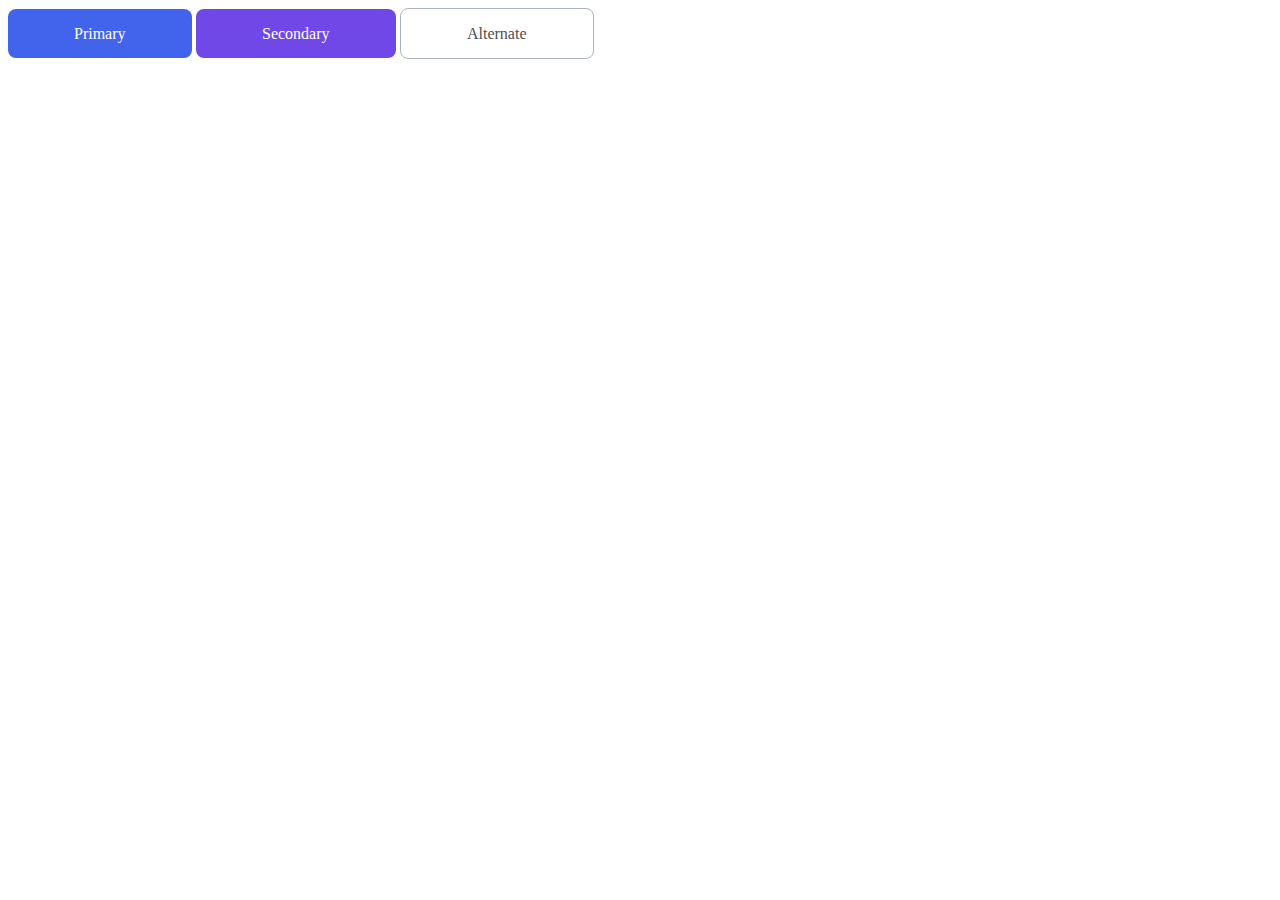
==== 03-lection1/01-button/index.html @ 434e89e4 "add: buttons" ====
<!DOCTYPE html>
<!-- Страница с кнопкой -->
<html lang="ru">
<head>
	<link rel="stylesheet" href="../../assets/css/main.css">
	<link rel="stylesheet" href="./button.css">
</head>
<body>
<button class="button button_primary">
	Primary
</button>
<button class="button button_secondary">
	Secondary
</button>
<button class="button button_alternate">
	Alternate
</button>
</body>
</html>
---- assets/css/main.css ----
@import '../fonts/fonts.css';
@import './normalize.css';

@import "../../components/page/page.css";
@import "../../components/footer/footer.css";
@import "../../components/header/header.css";
@import "../../components/main/main.css";
@import "../../components/container/container.css";

:root {
	--white: #ffffff;
	--black: #212429;
	--pink: #F784AD;
	--purple: #7048E8;
	--blue: #374FC7;
	--red: #F03D3E;
	--grey-1: #F8F9FA;
	--grey-2: #DDE2E5;
	--grey-3: #ACB5BD;
	--grey-4: #495057;

	--error: var(--red);
	--success: var(--blue);

	--primary: var(--blue);
	--secondary: var(--purple);
}

* {
	font-family: 'Roboto', sans-serif;
}
---- 03-lection1/01-button/button.css ----
/* Стилизация кнопки */
.button {
	border-radius: 8px;
	padding: 15px 66px;

	background: none;
	border: none;

	color: white;

	font-family: 'Roboto';
	font-style: normal;
	font-weight: 500;

	font-size: 16px;
	line-height: 19px;

	text-align: center;
}

/*primary*/
.button_primary {
	background: #4263EB;
}

.button_primary:hover, .button_primary_hover {
	background: #2342C0;
}

.button_primary:disabled, .button_primary_disabled {
	background: #4263EB;
	opacity: .5;
}

/*secondary*/
.button_secondary {
	background: #7048E8;
}

.button_secondary:hover, .button_secondary_hover {
	background: #5028C6;
}

.button_secondary:disabled, .button_secondary_disabled {
	background: #7048E8;
	opacity: .5;
}


/*alternate*/

.button_alternate {
	border: 1px solid #ACB5BD;
	color: #495057;
}

.button_alternate:hover, .button_alternate_hover {
	color: #495057;
	border: 1px solid #212429
}

.button_alternate:disabled, .button_alternate_disabled {
	color: #495057;
	border: 1px solid #ACB5BD;
	opacity: .5;
}
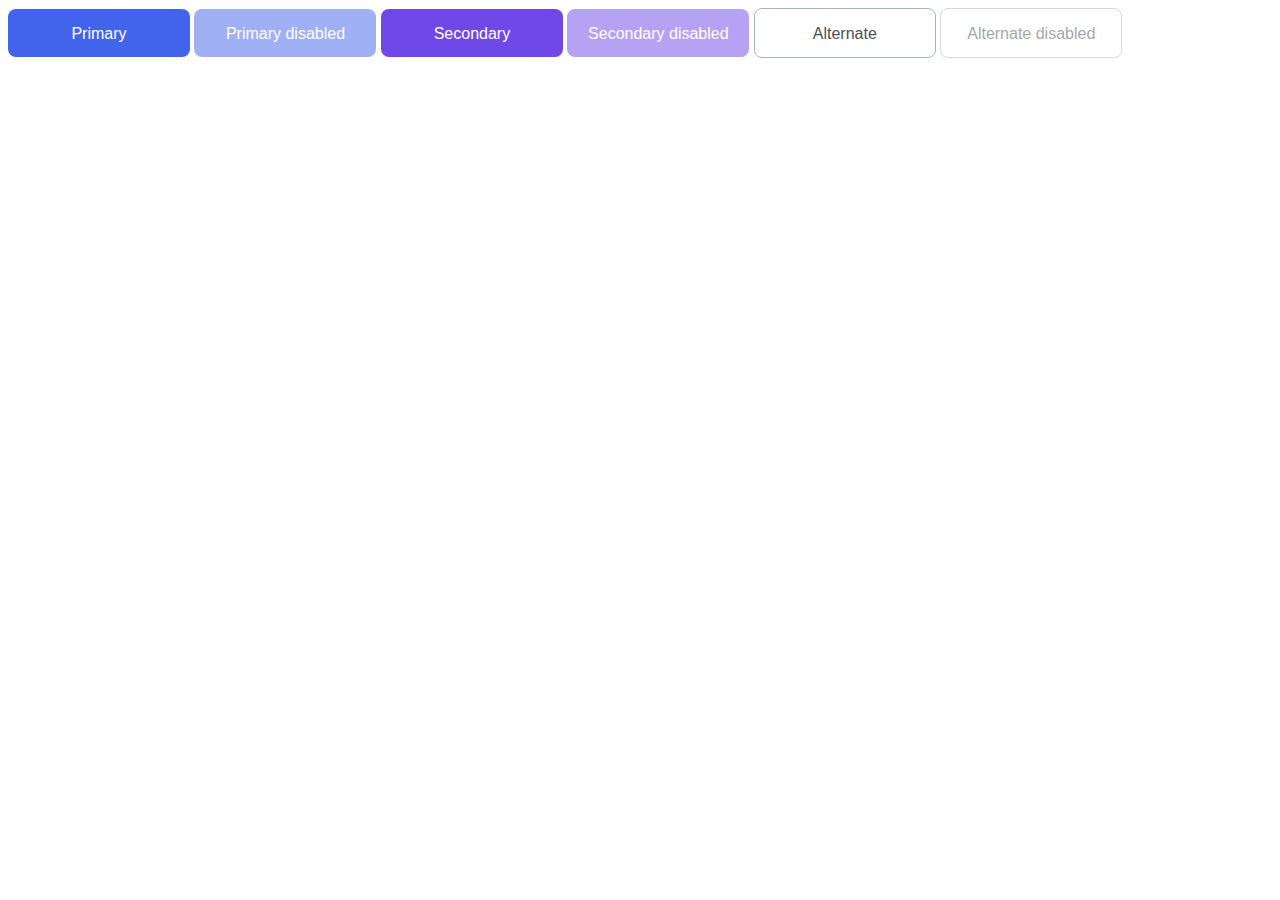
==== commit 69c981e0: "Added teacher solution for task: Кнопка" ====
--- a/03-lection1/01-button/index.html
+++ b/03-lection1/01-button/index.html
@@ -1,19 +1,28 @@
 <!DOCTYPE html>
 <!-- Страница с кнопкой -->
 <html lang="ru">
-<head>
-	<link rel="stylesheet" href="../../assets/css/main.css">
-	<link rel="stylesheet" href="./button.css">
-</head>
-<body>
-<button class="button button_primary">
-	Primary
-</button>
-<button class="button button_secondary">
-	Secondary
-</button>
-<button class="button button_alternate">
-	Alternate
-</button>
-</body>
+    <head>
+        <link rel="stylesheet" href="../../assets/css/main.css">
+        <link rel="stylesheet" href="./button.css">
+    </head>
+    <body>
+        <button class="button button_primary">
+            Primary
+        </button>
+        <button class="button button_primary" disabled>
+            Primary disabled
+        </button>
+        <button class="button button_secondary">
+            Secondary
+        </button>
+        <button class="button button_secondary" disabled>
+            Secondary disabled
+        </button>
+        <button class="button button_alternate">
+            Alternate
+        </button>
+        <button class="button button_alternate" disabled>
+            Alternate disabled
+        </button>
+    </body>
 </html>
--- a/03-lection1/01-button/button.css
+++ b/03-lection1/01-button/button.css
@@ -1,66 +1,68 @@
 /* Стилизация кнопки */
+
 .button {
-	border-radius: 8px;
-	padding: 15px 66px;
+    border: none;
+    outline: none;
 
-	background: none;
-	border: none;
-
-	color: white;
-
-	font-family: 'Roboto';
-	font-style: normal;
-	font-weight: 500;
-
-	font-size: 16px;
-	line-height: 19px;
-
-	text-align: center;
+    display: inline-block;
+    border-radius: 8px;
+    padding: 15px 20px 14px;
+    text-align: center;
+    font-size: 16px;
+    line-height: 19px;
+    font-weight: 500;
+    cursor: pointer;
+    min-width: 182px;
 }
 
-/*primary*/
-.button_primary {
-	background: #4263EB;
+.button:disabled {
+    opacity: 0.5;
+    cursor: default;
 }
 
-.button_primary:hover, .button_primary_hover {
-	background: #2342C0;
+/* Primary */
+
+.button_primary {
+    background: #4263EB;
+    color: #FFFFFF;
+
+    transition: opacity 200ms ease-in-out, background 200ms ease-in-out;
 }
 
-.button_primary:disabled, .button_primary_disabled {
-	background: #4263EB;
-	opacity: .5;
+.button_primary:hover {
+    background: #2342C0;
 }
 
-/*secondary*/
-.button_secondary {
-	background: #7048E8;
+/* Возвращаем цвет на такой же, какой был у primary */
+.button_primary:hover:disabled {
+    background: #4263EB;
 }
 
-.button_secondary:hover, .button_secondary_hover {
-	background: #5028C6;
+/* Secondary */
+
+.button_secondary {
+    background: #7048E8;
+    color: #FFFFFF;
+
+    transition: opacity 200ms ease-in-out, background 200ms ease-in-out;
 }
 
-.button_secondary:disabled, .button_secondary_disabled {
-	background: #7048E8;
-	opacity: .5;
+/* Альтернатива возвращению цвета */
+.button_secondary:hover:not(:disabled) {
+    background: #5028C6;
 }
 
-
-/*alternate*/
+/* Alternate */
 
 .button_alternate {
-	border: 1px solid #ACB5BD;
-	color: #495057;
+    border: 1px solid #ACB5BD;
+    background: transparent;
+    color: #495057;
+
+    transition: border-color 0.2s ease-in-out;
 }
 
-.button_alternate:hover, .button_alternate_hover {
-	color: #495057;
-	border: 1px solid #212429
+/* Альтернатива возвращению цвета */
+.button_alternate:hover:not(:disabled) {
+    border-color: #212429;
 }
-
-.button_alternate:disabled, .button_alternate_disabled {
-	color: #495057;
-	border: 1px solid #ACB5BD;
-	opacity: .5;
-}